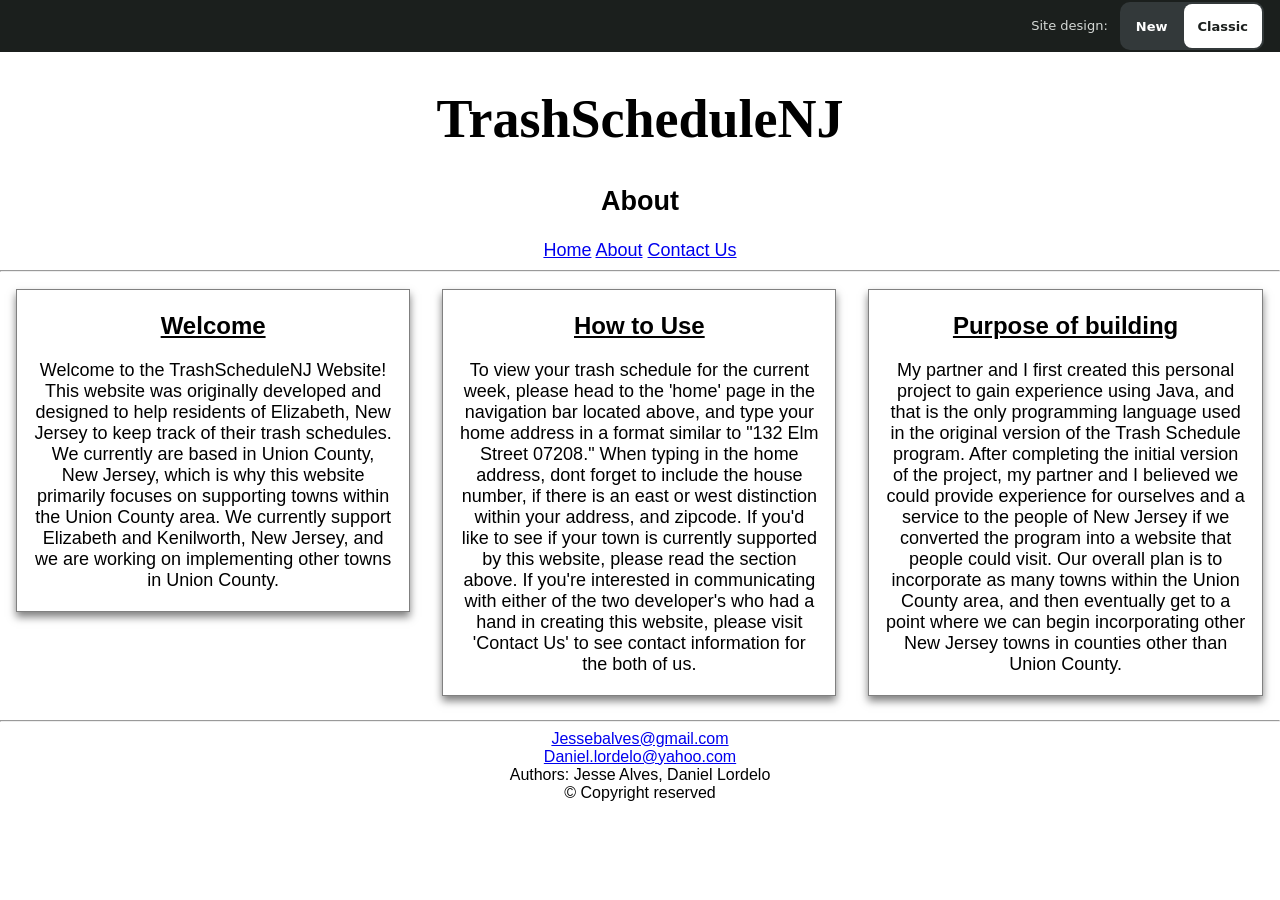
==== Trash_Schedule_Website/classic/about.html @ bfca0877 "Add the new site design as the default, move the classic design to /classic/ Summary ------- The web" ====
<!DOCTYPE html>
<html lang="en">
    <head>
        <meta charset="UTF-8">
        <meta name = "viewport" content="width=device-width, initial-scale =1.0">
        <Title>TrashScheduleNJ - About</Title>
        <link rel = "stylesheet" href = "style.css">
        <!--Browser tab icon: a wastebin-->
        <link rel="icon" href="../favicon.svg" type="image/svg+xml">
        <link rel="icon" href="../favicon.ico" sizes="32x32 48x48">
        <link rel="apple-touch-icon" href="../apple-touch-icon.png">
        <!--The "Site design: New | Classic" bar, see design-switch.js-->
        <script src="../design-switch.js" data-ui="classic"></script>
    </head>


    <body>

        <!--Header-->
        <header style = "text-align: center;font-size: large;">
            <h1>TrashScheduleNJ</h1>
            <h2>About</h2>
            <!--Links to the other html pages-->
            <a href = "index.html">Home</a>
            <a href = "about.html">About</a>
            <a href = "contact.html">Contact Us</a><hr>
        </header>
    
        <!--Main-->
        <main>
            <!--Welcome to Website Paragraph-->
            <!--Code altered from: https://www.w3schools.com/howto/howto_css_about_page.asp-->
            <div class="column">
            <div class="card">
            <div class="container">
                <h2 align="center"><u>Welcome</u></h2>
                <p align="center" style = "font-size: 18px;">Welcome to the TrashScheduleNJ Website!
                     This website was originally developed and designed to help residents of Elizabeth, New Jersey
                     to keep track of their trash schedules. We currently are based in Union County, New Jersey,
                      which is why this website primarily focuses on supporting towns within the Union County area.
                    We currently support Elizabeth and Kenilworth, New Jersey, and we are working on implementing
                other towns in Union County.</p>
            </div>
            </div>
            </div>

            <!--How to Use Paragraph-->
            <div class="column">
            <div class="card">
            <div class="container">
            <h2 align="center"><u>How to Use</u></h2>
            <p align="center" style = "font-size: 18px;">To view your trash schedule for the current week,
                 please head to the 'home' page in the navigation bar located above, and type your home address
                  in a format similar to "132 Elm Street 07208." When typing in the home address, dont forget to
                   include the house number, if there is an east or west distinction within your address, and zipcode.
                    If you'd like to see if your town is currently supported by this website, please read the section above.
                    If you're interested in communicating with either of the two
                      developer's who had a hand in creating this website, please visit 'Contact Us' to see contact
                       information for the both of us.</p>
            </div>
            </div>
            </div>

            <!--Purpose of Building Paragraph-->
            <div class="column">
            <div class="card">
            <div class="container">
            <h2 align="center"><u>Purpose of building</u></h2>
            <p align="center" style = "font-size: 18px;">My partner and I first created this personal project to gain experience
                using Java, and that is the only programming language used in the original version of the Trash Schedule program.
                 After completing the initial version of the project, my partner and I believed we could provide experience for ourselves and a service to the people of New Jersey if
                 we converted the program into a website that people could visit. Our overall plan is to incorporate as 
                 many towns within the Union County area, and then eventually get to a
                   point where we can begin incorporating other New Jersey towns in counties other than Union County.</p>
            </div>
            </div>
            </div>
            </div>
            <hr>
        </main>

        <!--Footer-->
            <footer style = "text-align: center;">
            <a href="mailto:jessebalves@gmail.com">Jessebalves@gmail.com</a><br>
            <a href="mailto:daniellordelo@gmail.com">Daniel.lordelo@yahoo.com</a><br>
            Authors: Jesse Alves, Daniel Lordelo<br>
            &copy; Copyright reserved<br><br>
        </footer>
    </body>
</html>
---- Trash_Schedule_Website/classic/style.css ----
/*General elements styled*/ 
header{
    text-align: center;
    font-size: large;
}

h1{
    display: block;
    text-align: center;
    font-size: 3em;
    font-family: "Comic Sans";
    font-style: bold;
}

h3{
    font-family: "Times New Roman";
    font-weight: 600;
    font-style: bold;
    font-size: large;
}

label{
    text-align: center;
    justify-content: center;
    display: inline-block;
    padding-left: 35%;
}

button{
    background-color: lightblue;
    font-size: 90%;
    font-weight: bold;
}

/*Elements with IDs styled*/ 
#trash_table{
    width: 50%;
    height: 100%;
    border: 2px solid;
    background-color: lightblue;
}

#testo1{
    display: block;
    margin-left: auto;
    margin-right: auto;
    width: 70%;
    border: 1px solid gray;
    box-shadow: 0 5px 8px 0 rgba(0, 0, 0, 0.5);
    text-align: center;
}

#my_p{
    font-size: 2.5em;
}

#GitHub_Icon{
    display: inline-block;
    border-radius: 50%; 
}

#logo{
    display:block; 
    margin: auto; 
}

#table_buttons{
    text-align: center;
    justify-content: center;  
    align-items: center;  
    margin: 0;
    padding: 0;
    border: none;
    outline: none;
    overflow: hidden;
    font-size: 90%;
    cursor: pointer;
}

#testo2{
    align-items: center;
    margin-left: 8%;
}

/*Code snipped altered from: https://www.w3schools.com/howto/howto_css_about_page.asp --------------*/
body {
  font-family: Arial, Helvetica, sans-serif;
  margin: 0;
}

html {
  box-sizing: border-box;
}

*, *:before, *:after {
  box-sizing: inherit;
}

.column {
  float: left;
  width: 33.3%;
  margin-bottom: 16px;
  padding: 0 8px;
}

.card {
  box-shadow: 0 5px 8px 0 rgba(0, 0, 0, 0.5);
  border:1px solid gray;
  margin: 8px;
}

.container {
  padding: 2px 16px;
}
/*----------------------------------------------------*/

/* This section of CSS is designated for phone screen viewing */
@media screen and (max-width:650px){
    #trash_table{
        font-size: 90%;
        font-family: "Comic Sans";
    }
    #profile_pic{
        width:30%;
    }
    #GitHub_Icon{
        width:12%;
    }
    #LIN{
        width:12%;
    }
    #testo1{
        width:80%;
    }
    #testo2{
        margin-left: -10%;
    }
    .column {
        width: 100%;
        display: block;
  }
}
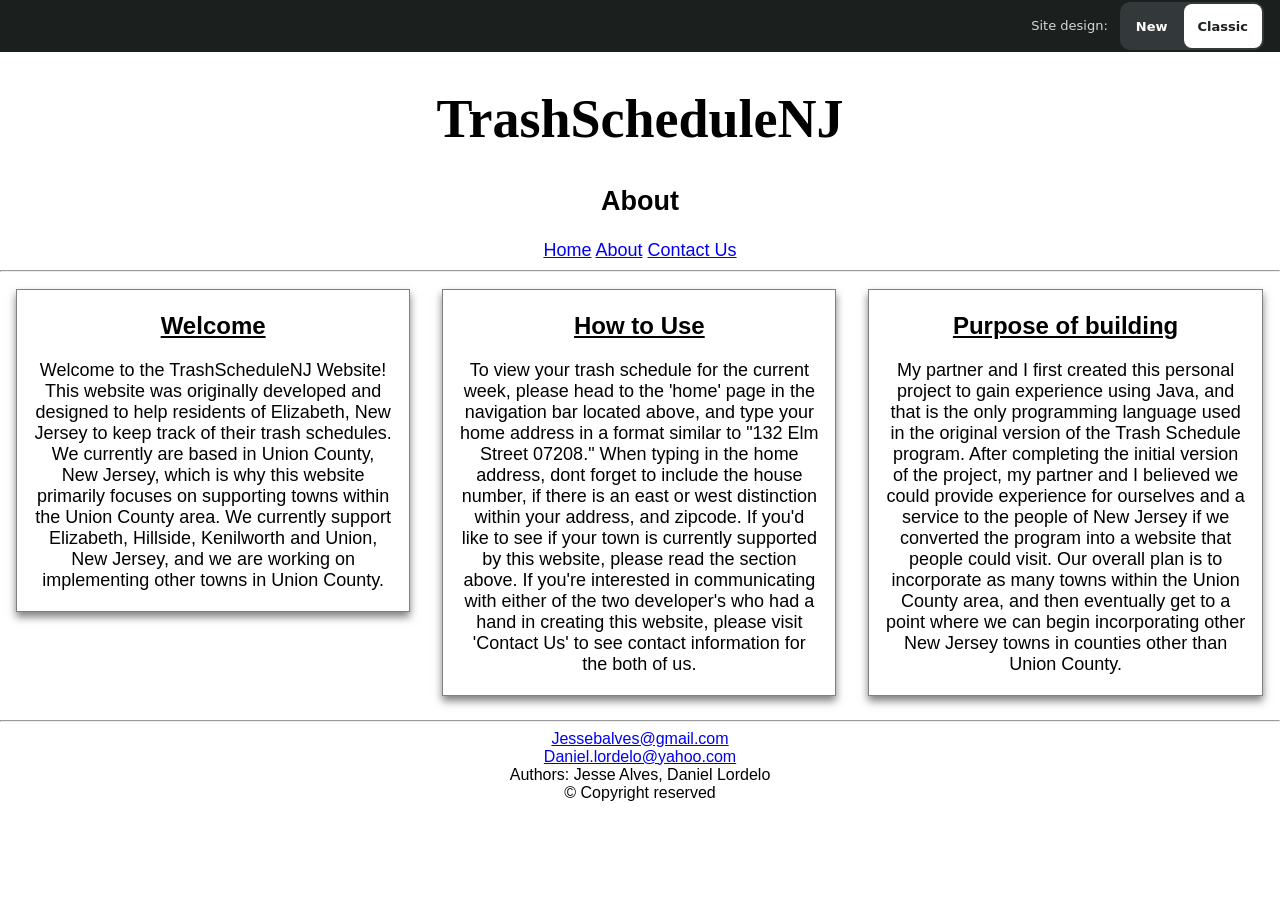
==== commit 4b02d06c: "Add Hillside and the Township of Union Hillside: two districts (Mon/Thu, Tue/Fri) from the township'" ====
--- a/Trash_Schedule_Website/classic/about.html
+++ b/Trash_Schedule_Website/classic/about.html
@@ -38,7 +38,7 @@
                      This website was originally developed and designed to help residents of Elizabeth, New Jersey
                      to keep track of their trash schedules. We currently are based in Union County, New Jersey,
                       which is why this website primarily focuses on supporting towns within the Union County area.
-                    We currently support Elizabeth and Kenilworth, New Jersey, and we are working on implementing
+                    We currently support Elizabeth, Hillside, Kenilworth and Union, New Jersey, and we are working on implementing
                 other towns in Union County.</p>
             </div>
             </div>
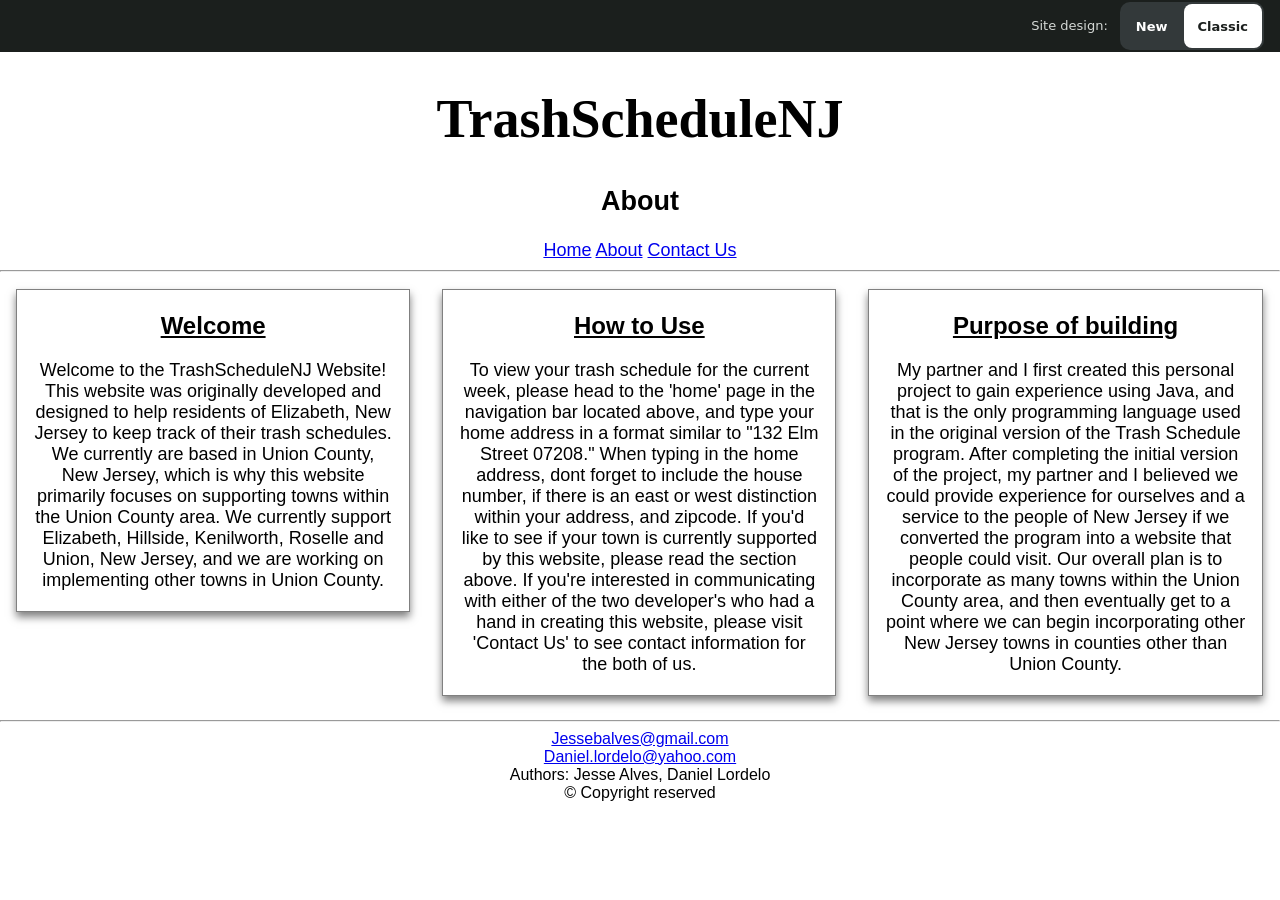
==== commit d9fd59d2: "Add the Borough of Roselle Roselle splits two ways: garbage by the side of Chestnut St (east Mon/Thu" ====
--- a/Trash_Schedule_Website/classic/about.html
+++ b/Trash_Schedule_Website/classic/about.html
@@ -38,7 +38,7 @@
                      This website was originally developed and designed to help residents of Elizabeth, New Jersey
                      to keep track of their trash schedules. We currently are based in Union County, New Jersey,
                       which is why this website primarily focuses on supporting towns within the Union County area.
-                    We currently support Elizabeth, Hillside, Kenilworth and Union, New Jersey, and we are working on implementing
+                    We currently support Elizabeth, Hillside, Kenilworth, Roselle and Union, New Jersey, and we are working on implementing
                 other towns in Union County.</p>
             </div>
             </div>
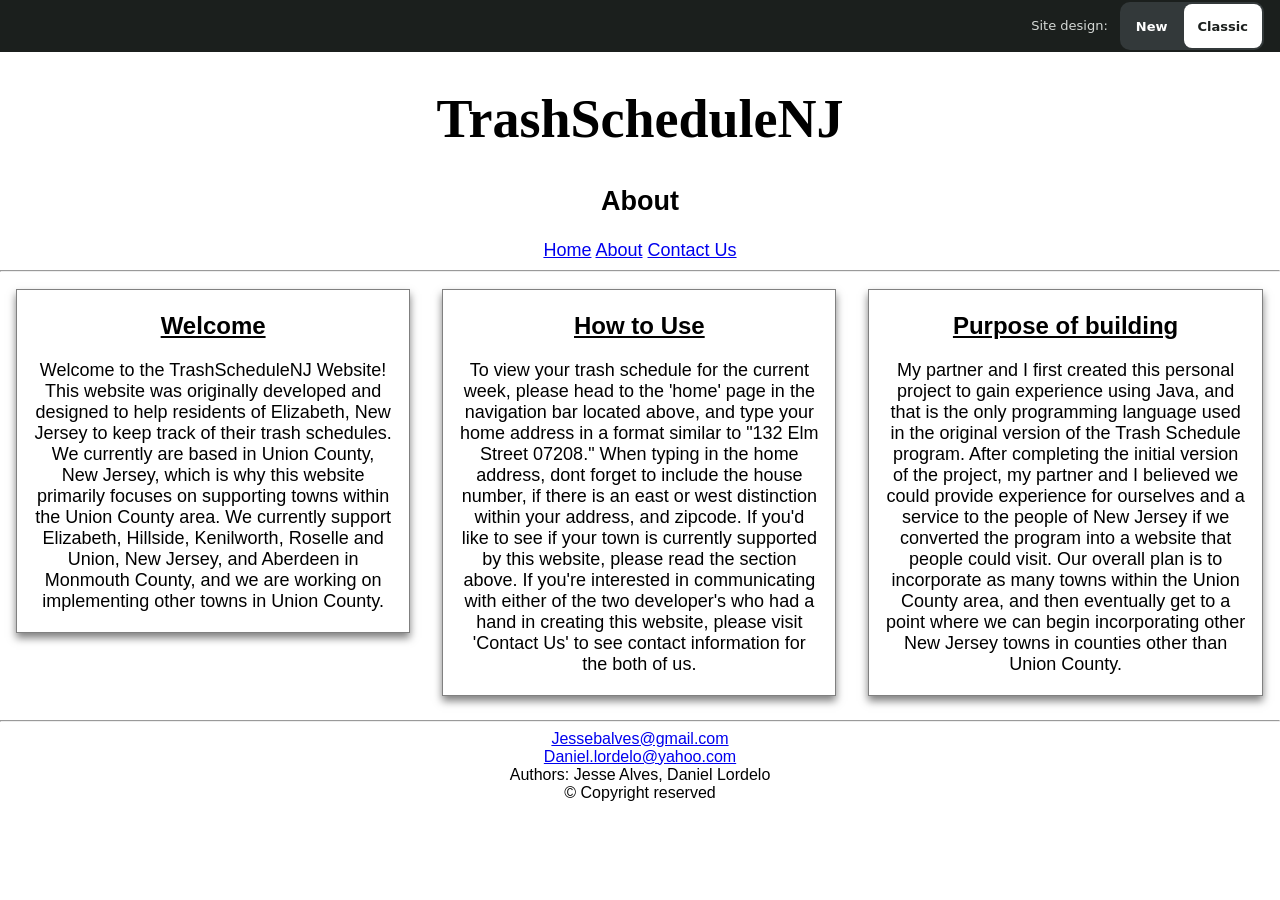
==== commit 6338f29b: "Add Aberdeen Township (Monmouth County), town notes for Elizabeth and Kenilworth Aberdeen is the fir" ====
--- a/Trash_Schedule_Website/classic/about.html
+++ b/Trash_Schedule_Website/classic/about.html
@@ -38,7 +38,7 @@
                      This website was originally developed and designed to help residents of Elizabeth, New Jersey
                      to keep track of their trash schedules. We currently are based in Union County, New Jersey,
                       which is why this website primarily focuses on supporting towns within the Union County area.
-                    We currently support Elizabeth, Hillside, Kenilworth, Roselle and Union, New Jersey, and we are working on implementing
+                    We currently support Elizabeth, Hillside, Kenilworth, Roselle and Union, New Jersey, and Aberdeen in Monmouth County, and we are working on implementing
                 other towns in Union County.</p>
             </div>
             </div>
